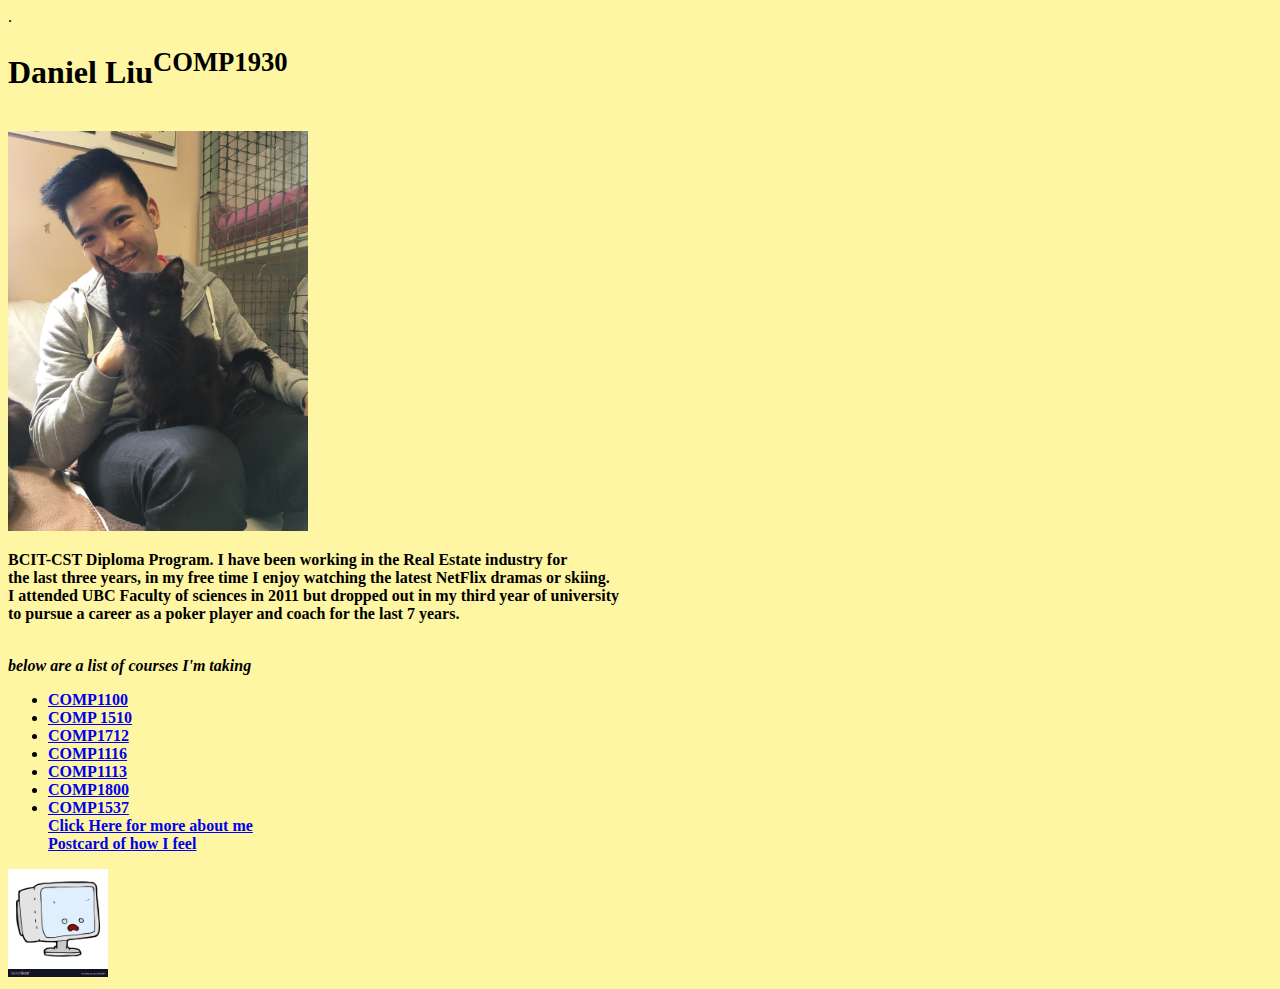
==== website/index.html @ 21114c1d "Add files via upload" ====
<!DOCTYPE html>.
<html lang="en">
    
<head>
    <meta charset = "utf-8">

    <title>Daniel Liu</title>
       
</head>
     <body style= "background-color:rgb(255, 246, 163)"></body>
        <h1></body><b>Daniel Liu<sup>COMP1930</sup></h1>  <br> 

        
        <a href="http://www.bcit.ca"><img src="images\profile picture.JPG" width ="300" height ="400">
        </a>


        
    <p style= "text-anchor: inherit;"  Hello my name is Daniel Liu, and I'm currently enrolled in the <br>BCIT-CST Diploma Program. 
        I have been working in the Real Estate industry for <br> the last three years, in my free time I enjoy
        watching the latest NetFlix dramas or skiing. <br> I attended UBC Faculty of sciences in 2011 but 
        dropped out in my third year of university <br> to pursue a career as a poker player and coach for 
        the last 7 years.  
    </style>
    </p> 


   

       <br> <i>below are a list of courses I'm taking</i>
        <ul> 
            <li><a href= "https://www.bcit.ca/study/outlines/20201086121">COMP1100</a></li>
            <li><a href= "https://www.bcit.ca/study/outlines/20201086126">COMP 1510</a></li>
            <li><a href= "https://www.bcit.ca/study/outlines/20201086130">COMP1712</a></li>
            <li><a href = "https://www.bcit.ca/study/outlines/20201086120">COMP1116</a></li>
            <li><a href= "https://www.bcit.ca/study/outlines/20201086123">COMP1113</a></li>
            <li><a href="https://www.bcit.ca/study/outlines/20201087569">COMP1800</a></li>
            <li><a href="https://www.bcit.ca/study/outlines/20201087561">COMP1537</a></li> 

        <a href="Resume.html">Click Here for more about me </a>

        <br>

        <a href="card.html">Postcard of how I feel</a>

           
        </ul>
        
        <a href="https://xkcd.com/2224/"><img src=images/comic-cartoon-computer-screen-vector-7044897.jpg width="100"></a>
        






















    </body>
</html>
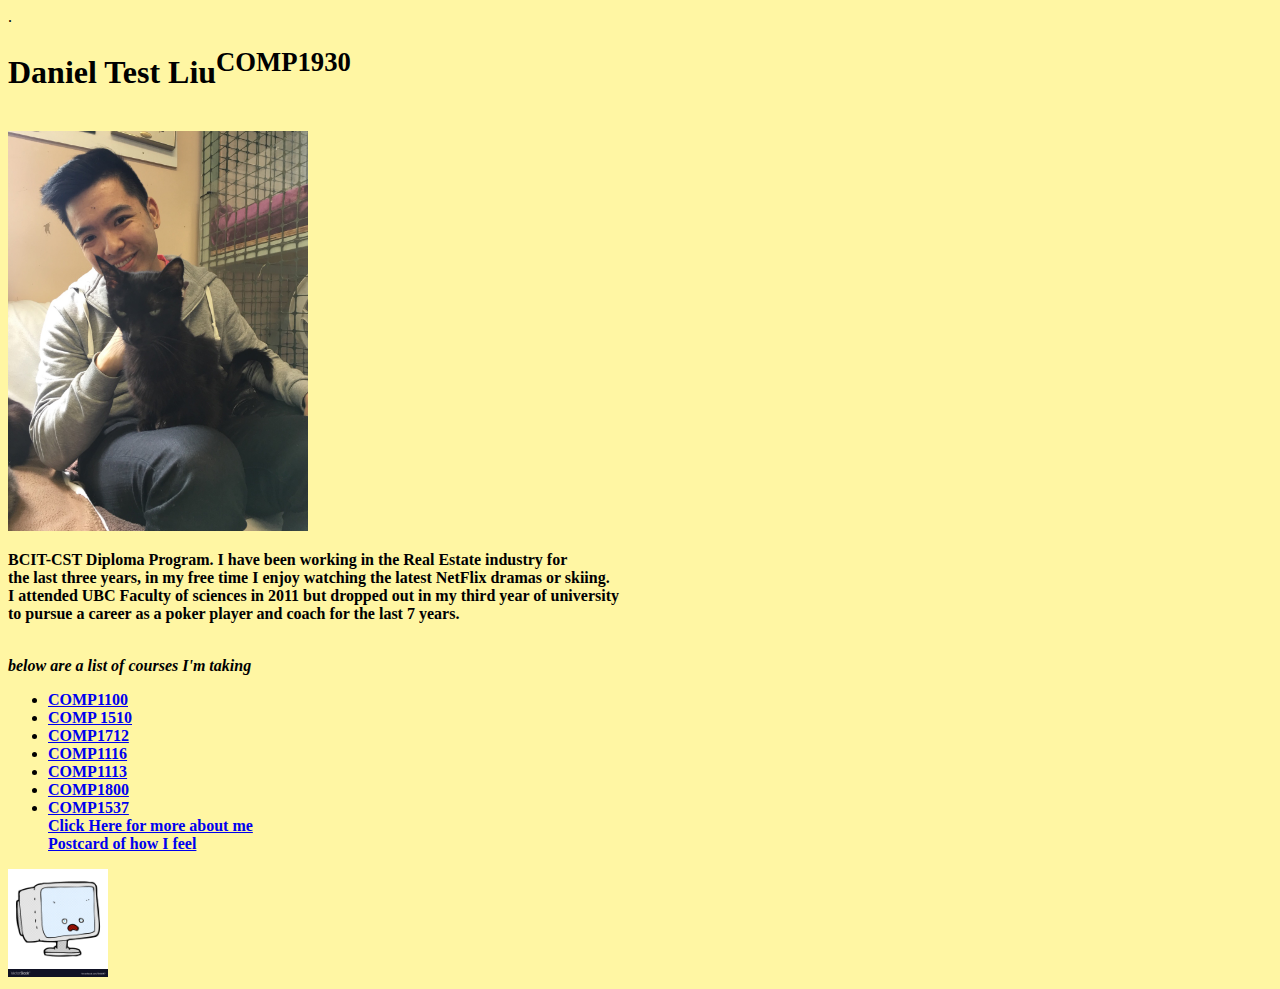
==== commit 460c7e13: "Update index.html" ====
--- a/website/index.html
+++ b/website/index.html
@@ -4,11 +4,11 @@
 <head>
     <meta charset = "utf-8">
 
-    <title>Daniel Liu</title>
+    <title>Daniel Liu Test</title>
        
 </head>
      <body style= "background-color:rgb(255, 246, 163)"></body>
-        <h1></body><b>Daniel Liu<sup>COMP1930</sup></h1>  <br> 
+        <h1></body><b>Daniel Test Liu<sup>COMP1930</sup></h1>  <br> 
 
         
         <a href="http://www.bcit.ca"><img src="images\profile picture.JPG" width ="300" height ="400">
@@ -71,4 +71,4 @@
 
 
     </body>
-</html>+</html>
